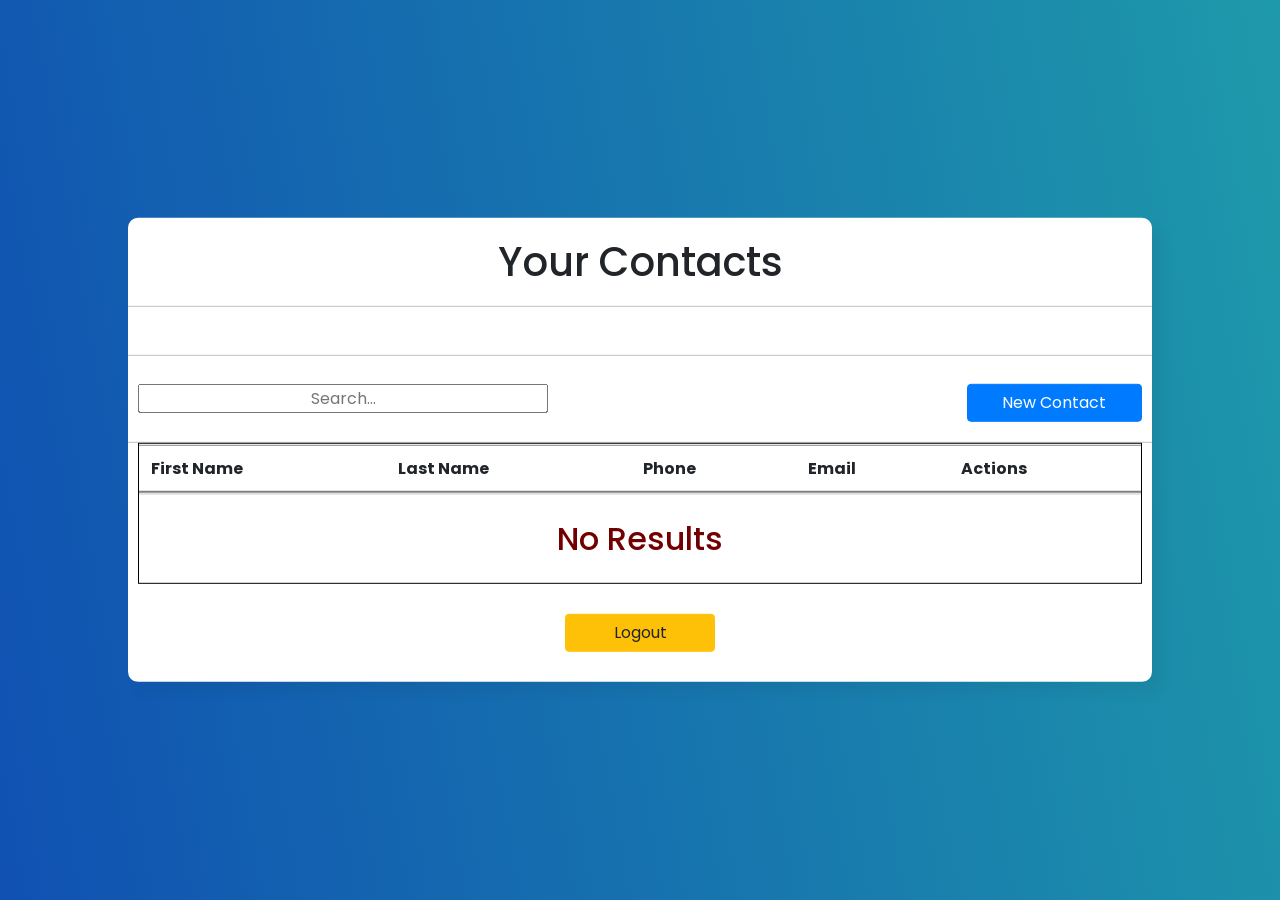
==== displayContacts.html @ 488235e9 "first commit" ====
<!DOCTYPE html>
<html lang="en" dir="ltr">
	<head>
		<meta charset="utf-8" />
		<title>Search contacts</title>

		<link
			rel="stylesheet"
			href="https://cdn.jsdelivr.net/npm/bootstrap@4.0.0/dist/css/bootstrap.min.css"
			integrity="sha384-Gn5384xqQ1aoWXA+058RXPxPg6fy4IWvTNh0E263XmFcJlSAwiGgFAW/dAiS6JXm"
			crossorigin="anonymous"
		/>
		<link rel="stylesheet" href="css/displayContacts.css" />
	</head>
	<body onload="displayContacts()">
		<div id="pageContainer">
			<div class="center">
				<h1>Your Contacts</h1>
				<h3 id="userName"></h3>
				<div class="searchSection">
					<input
						id="search"
						type="text"
						placeholder="Search..."
						onkeyup="displayContacts()"
					/>
					<button
						id="addContactButton"
						class="btn btn-primary"
						type="button"
						onclick="window.location.href='addContact.html';"
					>
						New Contact
					</button>
				</div>
				<div id="tableCenter">
					<div id="table-wrapper">
						<div id="table-scroll">
							<table class="table">
								<thead>
									<tr>
										<th scope="col">First Name</th>
										<th scope="col">Last Name</th>
										<th scope="col">Phone</th>
										<th scope="col">Email</th>
										<th scope="col">Actions</th>
										<th scope="col" style="display: none">
											ID
										</th>
									</tr>
								</thead>
								<tbody></tbody>
							</table>
							<h2 id="noContactsMsg">No Results</h2>
						</div>
					</div>
				</div>

				<div id="linkContainer">
					<a
						class="btn btn-warning"
						id="homeLink"
						href="login.html"
						onclick="doLogout()"
					>
						<span class="glyphicon glyphicon-ok"></span>Logout</a
					>
				</div>
			</div>

			<div id="dummy-for-copying">
				<div id="action-btn-container">
					<button
						type="button"
						class="btn btn-primary actionbtn editbtn"
					>
						<svg
							width="24"
							height="24"
							xmlns="http://www.w3.org/2000/svg"
							fill-rule="evenodd"
							clip-rule="evenodd"
						>
							<path
								d="M8.071 21.586l-7.071 1.414 1.414-7.071 14.929-14.929 5.657 5.657-14.929 14.929zm-.493-.921l-4.243-4.243-1.06 5.303 5.303-1.06zm9.765-18.251l-13.3 13.301 4.242 4.242 13.301-13.3-4.243-4.243z"
							/>
						</svg>
					</button>
					<button
						type="button"
						class="btn btn-danger actionbtn deletebtn"
					>
						<svg
							xmlns="http://www.w3.org/2000/svg"
							width="24"
							height="24"
							viewBox="0 0 24 24"
						>
							<path
								d="M3 6v18h18v-18h-18zm5 14c0 .552-.448 1-1 1s-1-.448-1-1v-10c0-.552.448-1 1-1s1 .448 1 1v10zm5 0c0 .552-.448 1-1 1s-1-.448-1-1v-10c0-.552.448-1 1-1s1 .448 1 1v10zm5 0c0 .552-.448 1-1 1s-1-.448-1-1v-10c0-.552.448-1 1-1s1 .448 1 1v10zm4-18v2h-20v-2h5.711c.9 0 1.631-1.099 1.631-2h5.315c0 .901.73 2 1.631 2h5.712z"
							/>
						</svg>
					</button>
					<button
						type="button"
						class="btn btn-success actionbtn savebtn"
					>
						<svg
							xmlns="http://www.w3.org/2000/svg"
							width="24"
							height="24"
							viewBox="0 0 24 24"
						>
							<path
								d="M9 22l-10-10.598 2.798-2.859 7.149 7.473 13.144-14.016 2.909 2.806z"
								fill="white"
							/>
						</svg>
					</button>
				</div>
			</div>
		</div>
	</body>

	<script
		src="https://code.jquery.com/jquery-3.2.1.slim.min.js"
		integrity="sha384-KJ3o2DKtIkvYIK3UENzmM7KCkRr/rE9/Qpg6aAZGJwFDMVNA/GpGFF93hXpG5KkN"
		crossorigin="anonymous"
	></script>
	<script
		src="https://cdn.jsdelivr.net/npm/popper.js@1.12.9/dist/umd/popper.min.js"
		integrity="sha384-ApNbgh9B+Y1QKtv3Rn7W3mgPxhU9K/ScQsAP7hUibX39j7fakFPskvXusvfa0b4Q"
		crossorigin="anonymous"
	></script>
	<script
		src="https://cdn.jsdelivr.net/npm/bootstrap@4.0.0/dist/js/bootstrap.min.js"
		integrity="sha384-JZR6Spejh4U02d8jOt6vLEHfe/JQGiRRSQQxSfFWpi1MquVdAyjUar5+76PVCmYl"
		crossorigin="anonymous"
	></script>
	<script src="js/code.js"></script>
</html>
---- css/displayContacts.css ----
@import url("https://fonts.googleapis.com/css2?family=Noto+Sans:wght@700&family=Poppins:wght@400;500;600&display=swap");
* {
	margin: 0;
	padding: 0;
	box-sizing: border-box;
	font-family: "Poppins", sans-serif;
}
body {
	margin: 0;
	padding: 0;
	background: linear-gradient(80deg, #1051b2, #1e99aa);
	height: 100vh;
}

#pageContainer {
	overflow: auto;
	width: 100vw;
	height: 100vh;
}

.center {
	position: absolute;
	top: 50%;
	left: 50%;
	transform: translate(-50%, -50%);
	width: 80%;
	background: white;
	border-radius: 10px;
	box-shadow: 10px 10px 15px rgba(0, 0, 0, 0.05);
}

.center h1 {
	text-align: center;
	padding: 20px 0;
	border-bottom: 1px solid silver;
}

.center h3 {
	text-align: center;
	color: firebrick;
	padding: 20px 0;
	border-bottom: 1px solid silver;
}

.searchSection {
	width: 100%;
	padding: 20px 0;
	border-bottom: 1px solid silver;
	display: flex;
	justify-content: space-between;
}

#search {
	width: 40%;
	margin-left: 1%;
}

#addContactButton {
	width: 175px;
	margin-right: 1%;
}

#noContactsMsg {
	display: none;
}

#linkContainer {
	width: 100%;
	text-align: center;
	margin-bottom: 30px;
	margin-top: 30px;
}

#homeLink {
	width: 150px;
}

#noContactsMsg {
	color: rgb(114, 0, 0);
	width: 100%;
	text-align: center;
	margin-top: 25px;
	margin-bottom: 25px;
}

table {
	width: 100%;
	border-collapse: collapse;
}

#table-center {
	width: 100%;
}

#table-wrapper {
	overflow: auto;
	max-height: 300px;
	width: 98%;
	margin: auto;
	border: 1px solid black;
}

thead > tr > th {
	position: sticky;
	top: 0;
	background: white;
}

table thead th {
	position: -webkit-sticky;
	position: sticky;
	top: 0;
	z-index: 2;
	box-shadow: inset 0 1px 0 gray, inset 0 -2px 0 gray;
}

tbody > tr > td {
	width: 22.5%;
}

tbody > tr > td:nth-child(5) {
	width: 10%;
}

input {
	width: 100%;
	height: 100%;
	text-align: center;
}

.table td {
	padding: 5px;
}

#action-btn-container {
	width: 100%;
	display: flex;
	justify-content: center;
}

.actionbtn {
	width: 25px;
	height: 25px;
	padding: 0px;
	margin-left: 1px;
	margin-right: 1px;
}

.actionbtn svg {
	fill: white;
	width: 90%;
	height: 90%;
	margin: auto;
}

.savebtn {
	display: none;
}

#dummy-for-copying {
	display: none;
}
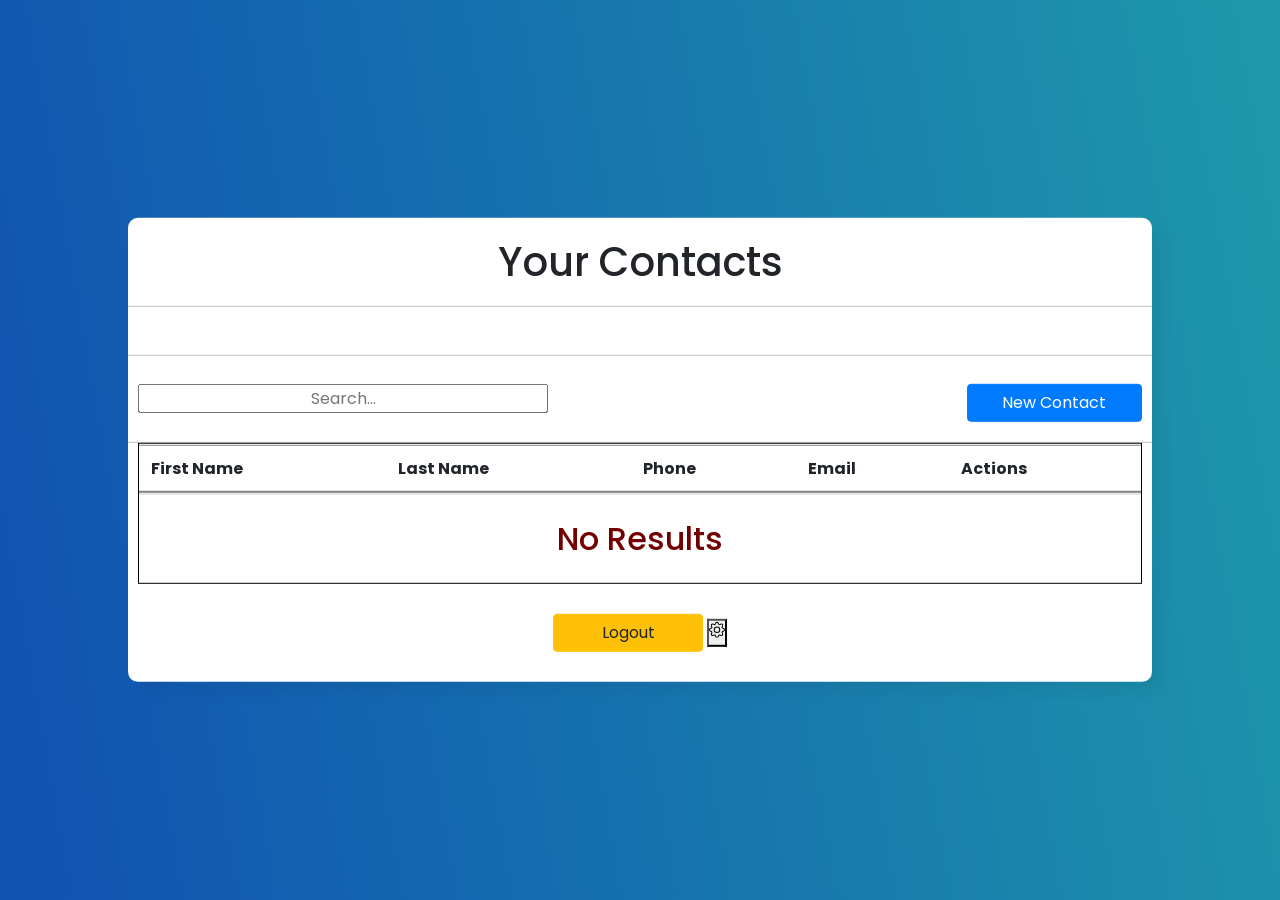
==== commit 3309872a: "" ====
--- a/displayContacts.html
+++ b/displayContacts.html
@@ -65,6 +65,19 @@
 					>
 						<span class="glyphicon glyphicon-ok"></span>Logout</a
 					>
+                    <button id="accSettingsBtn" onclick="showModal()">
+                        <svg xmlns="http://www.w3.org/2000/svg" width="16" height="16" fill="currentColor" class="bi bi-gear" viewBox="0 0 16 16">
+                            <path d="M8 4.754a3.246 3.246 0 1 0 0 6.492 3.246 3.246 0 0 0 0-6.492zM5.754 8a2.246 2.246 0 1 1 4.492 0 2.246 2.246 0 0 1-4.492 0z"/>
+                            <path d="M9.796 1.343c-.527-1.79-3.065-1.79-3.592 0l-.094.319a.873.873 0 0 1-1.255.52l-.292-.16c-1.64-.892-3.433.902-2.54 2.541l.159.292a.873.873 0 0 1-.52 1.255l-.319.094c-1.79.527-1.79 3.065 0 3.592l.319.094a.873.873 0 0 1 .52 1.255l-.16.292c-.892 1.64.901 3.434 2.541 2.54l.292-.159a.873.873 0 0 1 1.255.52l.094.319c.527 1.79 3.065 1.79 3.592 0l.094-.319a.873.873 0 0 1 1.255-.52l.292.16c1.64.893 3.434-.902 2.54-2.541l-.159-.292a.873.873 0 0 1 .52-1.255l.319-.094c1.79-.527 1.79-3.065 0-3.592l-.319-.094a.873.873 0 0 1-.52-1.255l.16-.292c.893-1.64-.902-3.433-2.541-2.54l-.292.159a.873.873 0 0 1-1.255-.52l-.094-.319zm-2.633.283c.246-.835 1.428-.835 1.674 0l.094.319a1.873 1.873 0 0 0 2.693 1.115l.291-.16c.764-.415 1.6.42 1.184 1.185l-.159.292a1.873 1.873 0 0 0 1.116 2.692l.318.094c.835.246.835 1.428 0 1.674l-.319.094a1.873 1.873 0 0 0-1.115 2.693l.16.291c.415.764-.42 1.6-1.185 1.184l-.291-.159a1.873 1.873 0 0 0-2.693 1.116l-.094.318c-.246.835-1.428.835-1.674 0l-.094-.319a1.873 1.873 0 0 0-2.692-1.115l-.292.16c-.764.415-1.6-.42-1.184-1.185l.159-.291A1.873 1.873 0 0 0 1.945 8.93l-.319-.094c-.835-.246-.835-1.428 0-1.674l.319-.094A1.873 1.873 0 0 0 3.06 4.377l-.16-.292c-.415-.764.42-1.6 1.185-1.184l.292.159a1.873 1.873 0 0 0 2.692-1.115l.094-.319z"/>
+                        </svg>             
+                    </button>
+                        <div id="accModal" class="modal">
+                            <div class="modal-content">
+                                <span id="close" class="close" onclick="hideModal()">&times;</span>
+                                <button id="updateAcc" class="modalButton">Edit acc info</button>
+                                <button id ="deleteAcc" class="modalButton" onclick="doDeleteUser()">Delete account</button>
+                            </div>
+                        </div>
 				</div>
 			</div>
 
--- a/css/displayContacts.css
+++ b/css/displayContacts.css
@@ -75,6 +75,62 @@
 	width: 150px;
 }
 
+.modal{
+    display: none; /*hides by default*/
+    position: fixed;
+    z-index: 9999; /*sit on top*/
+    left: 0;
+    top: 0;
+    width: 100%;
+    height: 100%;
+    overflow: auto; /*allows to scroll*/
+    background-color: rgb(0,0,0);
+    background-color: rgba(0,0,0,0.4);
+}
+
+.modal-content{
+    background-color: #fefefe;
+    margin: 15% auto;
+    padding: 20px;
+    border: 1px solid #888;
+    width: 80%;
+}
+
+.modalButton{
+    width: 50%;
+    height: 50px;
+    margin: 0 auto;
+  border: 1px solid;
+  background: #2691d9;
+  border-radius: 25px;
+    
+  font-size: 18px;
+  color: #e9f4fb;
+  font-weight: 700;
+  cursor: pointer;
+  outline: none;
+}
+
+.modalButton:hover{
+  border-color: #2691d9;
+  transition: .5s;
+}
+
+.close{
+    color: #aaa;
+    float: right;
+    font-size: 28px;
+    font-weight: bold;
+}
+
+.close:hover,
+
+.close:focus {
+    color: black;
+    text-decoration: none;
+    cursor: pointer;
+}
+
 #noContactsMsg {
 	color: rgb(114, 0, 0);
 	width: 100%;
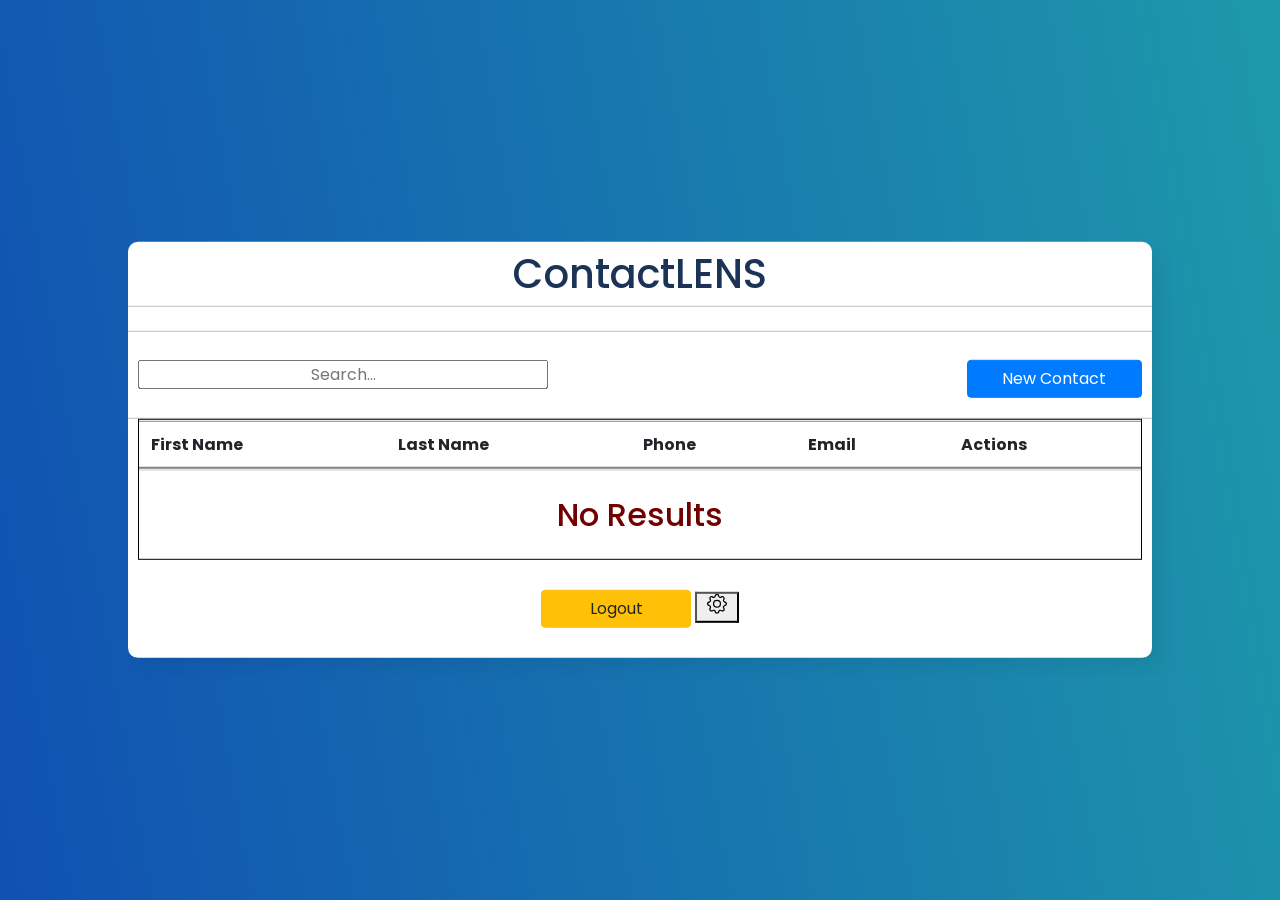
==== commit 170af0d4: "" ====
--- a/displayContacts.html
+++ b/displayContacts.html
@@ -15,7 +15,7 @@
 	<body onload="displayContacts()">
 		<div id="pageContainer">
 			<div class="center">
-				<h1>Your Contacts</h1>
+				<h1>ContactLENS</h1>
 				<h3 id="userName"></h3>
 				<div class="searchSection">
 					<input
@@ -66,16 +66,16 @@
 						<span class="glyphicon glyphicon-ok"></span>Logout</a
 					>
                     <button id="accSettingsBtn" onclick="showModal()">
-                        <svg xmlns="http://www.w3.org/2000/svg" width="16" height="16" fill="currentColor" class="bi bi-gear" viewBox="0 0 16 16">
+                        <svg xmlns="http://www.w3.org/2000/svg" width="40" height="20" fill="currentColor" class="bi bi-gear" viewBox="0 0 16 16">
                             <path d="M8 4.754a3.246 3.246 0 1 0 0 6.492 3.246 3.246 0 0 0 0-6.492zM5.754 8a2.246 2.246 0 1 1 4.492 0 2.246 2.246 0 0 1-4.492 0z"/>
                             <path d="M9.796 1.343c-.527-1.79-3.065-1.79-3.592 0l-.094.319a.873.873 0 0 1-1.255.52l-.292-.16c-1.64-.892-3.433.902-2.54 2.541l.159.292a.873.873 0 0 1-.52 1.255l-.319.094c-1.79.527-1.79 3.065 0 3.592l.319.094a.873.873 0 0 1 .52 1.255l-.16.292c-.892 1.64.901 3.434 2.541 2.54l.292-.159a.873.873 0 0 1 1.255.52l.094.319c.527 1.79 3.065 1.79 3.592 0l.094-.319a.873.873 0 0 1 1.255-.52l.292.16c1.64.893 3.434-.902 2.54-2.541l-.159-.292a.873.873 0 0 1 .52-1.255l.319-.094c1.79-.527 1.79-3.065 0-3.592l-.319-.094a.873.873 0 0 1-.52-1.255l.16-.292c.893-1.64-.902-3.433-2.541-2.54l-.292.159a.873.873 0 0 1-1.255-.52l-.094-.319zm-2.633.283c.246-.835 1.428-.835 1.674 0l.094.319a1.873 1.873 0 0 0 2.693 1.115l.291-.16c.764-.415 1.6.42 1.184 1.185l-.159.292a1.873 1.873 0 0 0 1.116 2.692l.318.094c.835.246.835 1.428 0 1.674l-.319.094a1.873 1.873 0 0 0-1.115 2.693l.16.291c.415.764-.42 1.6-1.185 1.184l-.291-.159a1.873 1.873 0 0 0-2.693 1.116l-.094.318c-.246.835-1.428.835-1.674 0l-.094-.319a1.873 1.873 0 0 0-2.692-1.115l-.292.16c-.764.415-1.6-.42-1.184-1.185l.159-.291A1.873 1.873 0 0 0 1.945 8.93l-.319-.094c-.835-.246-.835-1.428 0-1.674l.319-.094A1.873 1.873 0 0 0 3.06 4.377l-.16-.292c-.415-.764.42-1.6 1.185-1.184l.292.159a1.873 1.873 0 0 0 2.692-1.115l.094-.319z"/>
                         </svg>             
                     </button>
                         <div id="accModal" class="modal">
                             <div class="modal-content">
-                                <span id="close" class="close" onclick="hideModal()">&times;</span>
-                                <button id="updateAcc" class="modalButton">Edit acc info</button>
-                                <button id ="deleteAcc" class="modalButton" onclick="doDeleteUser()">Delete account</button>
+                                <span class="close" onclick="hideModal()">&times;</span>
+                                <button id="updateAcc" onclick="location.href='updateAcc.html';" class="modalButton">Edit Account Info</button>
+                                <button id ="deleteAcc" class="modalButton" onclick="doDeleteUser()">Delete Account</button>
                             </div>
                         </div>
 				</div>
--- a/css/displayContacts.css
+++ b/css/displayContacts.css
@@ -31,14 +31,15 @@
 
 .center h1 {
 	text-align: center;
-	padding: 20px 0;
+	color: #1a3357;
+	padding: 8px 0;
 	border-bottom: 1px solid silver;
 }
 
 .center h3 {
 	text-align: center;
-	color: firebrick;
-	padding: 20px 0;
+	color: #2691d9;
+	padding: 8px 0;
 	border-bottom: 1px solid silver;
 }
 
